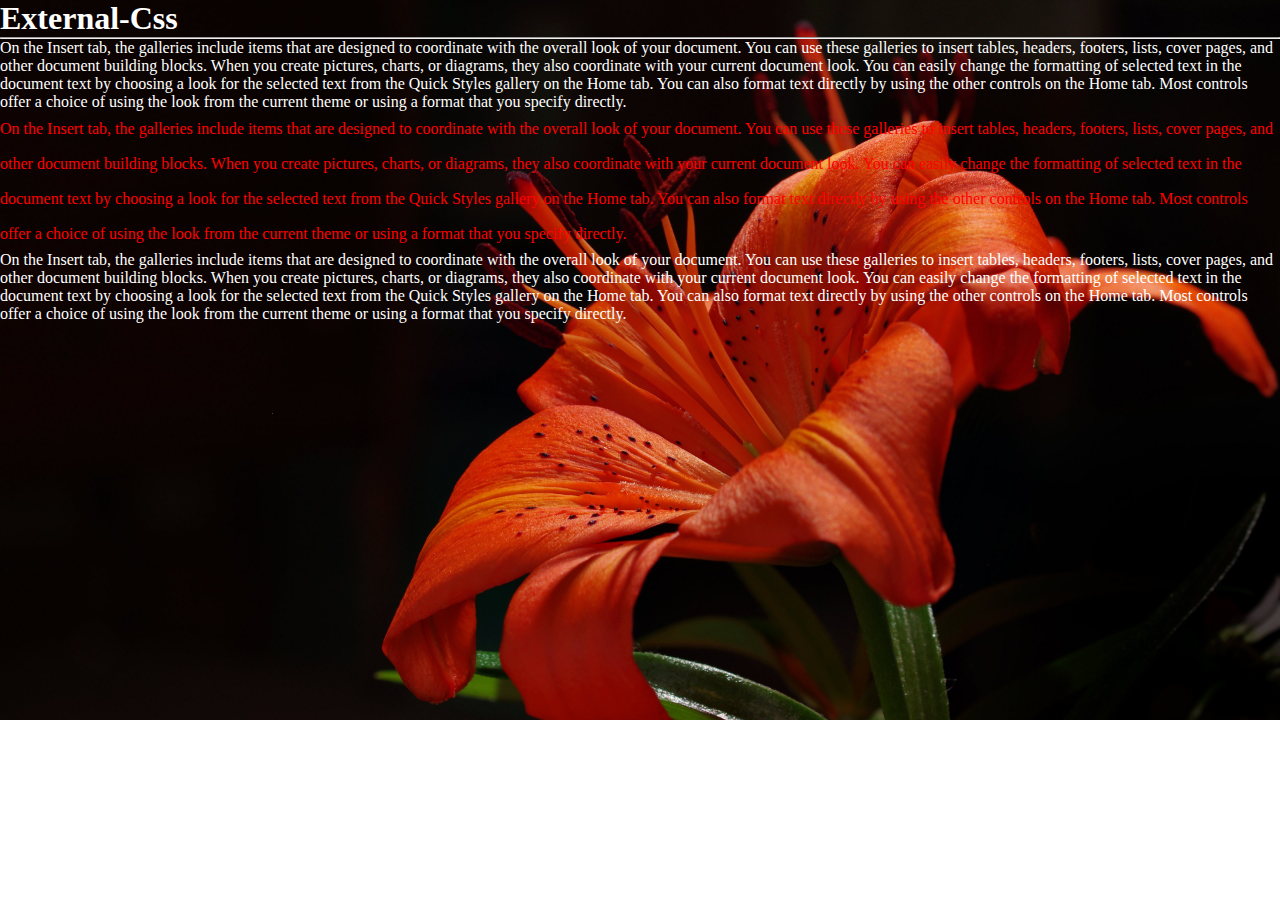
==== CSSexample/external.html @ f9888071 "Sample website added" ====
<!DOCTYPE html>
<html>
<head>
	<title>External-Css</title>
	<link type="text/css" href="style.css" rel="stylesheet">
	
</head>
<body>

<h1>External-Css</h1>
<hr>

<p >On the Insert tab, the galleries include items that are designed to coordinate with the overall look of your document. <span>You can use these galleries to insert tables, headers, footers, lists, cover pages, and other document building blocks. </span>When you create pictures, charts, or diagrams, they also coordinate with your current document look.
You can easily change the formatting of selected text in the document text by choosing a look for the selected text from the Quick Styles gallery on the Home tab. You can also format text directly by using the other controls on the Home tab. Most controls offer a choice of using the look from the current theme or using a format that you specify directly.
</p>
<p  class="myclass aa">On the Insert tab, the galleries include items that are designed to coordinate with the overall look of your document. <span>You can use these galleries to insert tables, headers, footers, lists, cover pages, and other document building blocks. </span>When you create pictures, charts, or diagrams, they also coordinate with your current document look.
You can easily change the formatting of selected text in the document text by choosing a look for the selected text from the Quick Styles gallery on the Home tab. You can also format text directly by using the other controls on the Home tab. Most controls offer a choice of using the look from the current theme or using a format that you specify directly.
</p>
<p id="myclass" class="aa">On the Insert tab, the galleries include items that are designed to coordinate with the overall look of your document. <span>You can use these galleries to insert tables, headers, footers, lists, cover pages, and other document building blocks. </span>When you create pictures, charts, or diagrams, they also coordinate with your current document look.
You can easily change the formatting of selected text in the document text by choosing a look for the selected text from the Quick Styles gallery on the Home tab. You can also format text directly by using the other controls on the Home tab. Most controls offer a choice of using the look from the current theme or using a format that you specify directly.
</p>
</body>
</html>
---- CSSexample/style.css ----
*{

	margin: 0px;
	padding: 0px;
}
body {

background: #efefef;
background: url('1.jpg') no-repeat;
background-size: cover;
color: white;
}
.myclass {

	line-height: 35px;
	color: red;
}
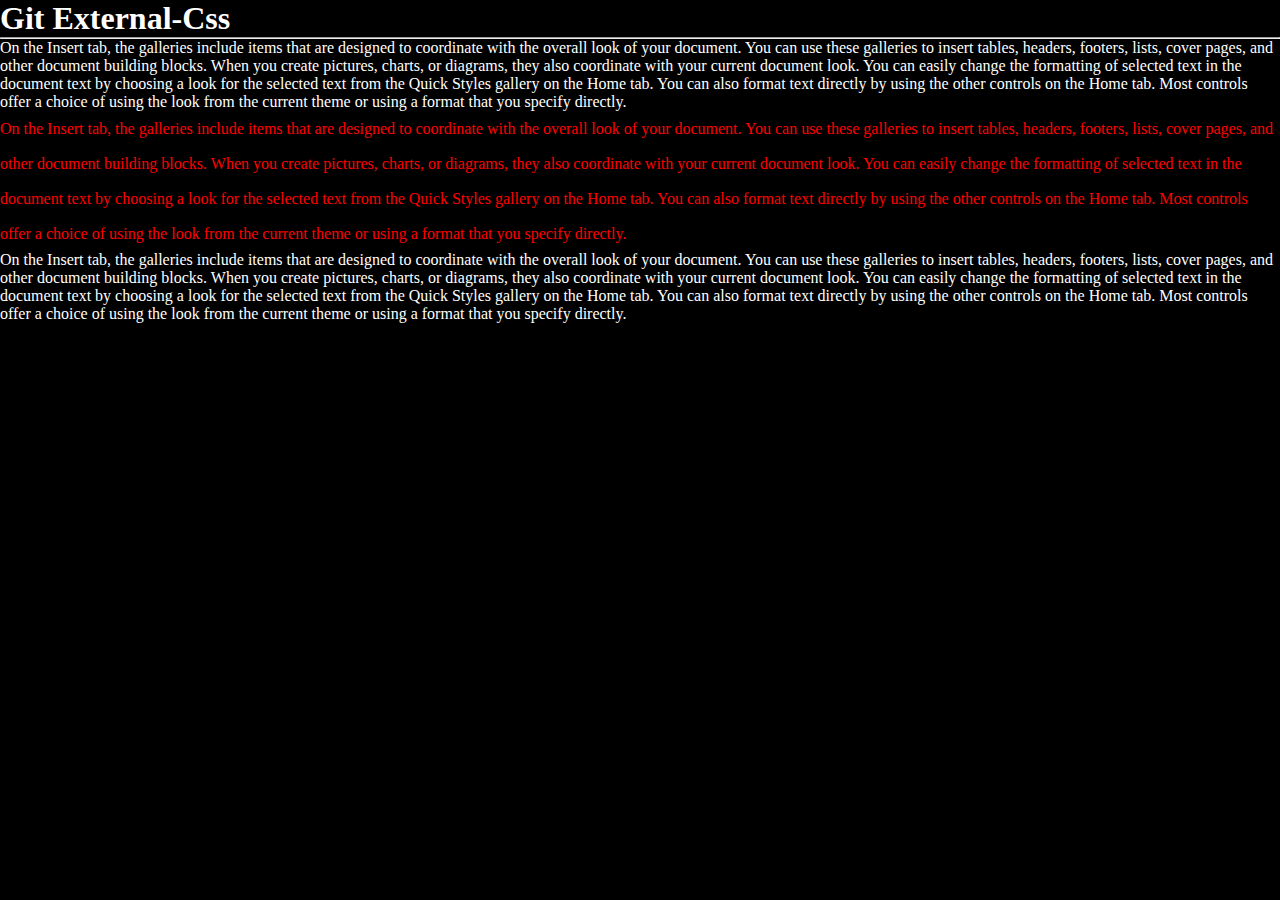
==== commit 582a74d6: "External file updated" ====
--- a/CSSexample/external.html
+++ b/CSSexample/external.html
@@ -7,7 +7,7 @@
 </head>
 <body>
 
-<h1>External-Css</h1>
+<h1>Git External-Css</h1>
 <hr>
 
 <p >On the Insert tab, the galleries include items that are designed to coordinate with the overall look of your document. <span>You can use these galleries to insert tables, headers, footers, lists, cover pages, and other document building blocks. </span>When you create pictures, charts, or diagrams, they also coordinate with your current document look.
--- a/CSSexample/style.css
+++ b/CSSexample/style.css
@@ -5,8 +5,7 @@
 }
 body {
 
-background: #efefef;
-background: url('1.jpg') no-repeat;
+background: black;
 background-size: cover;
 color: white;
 }
